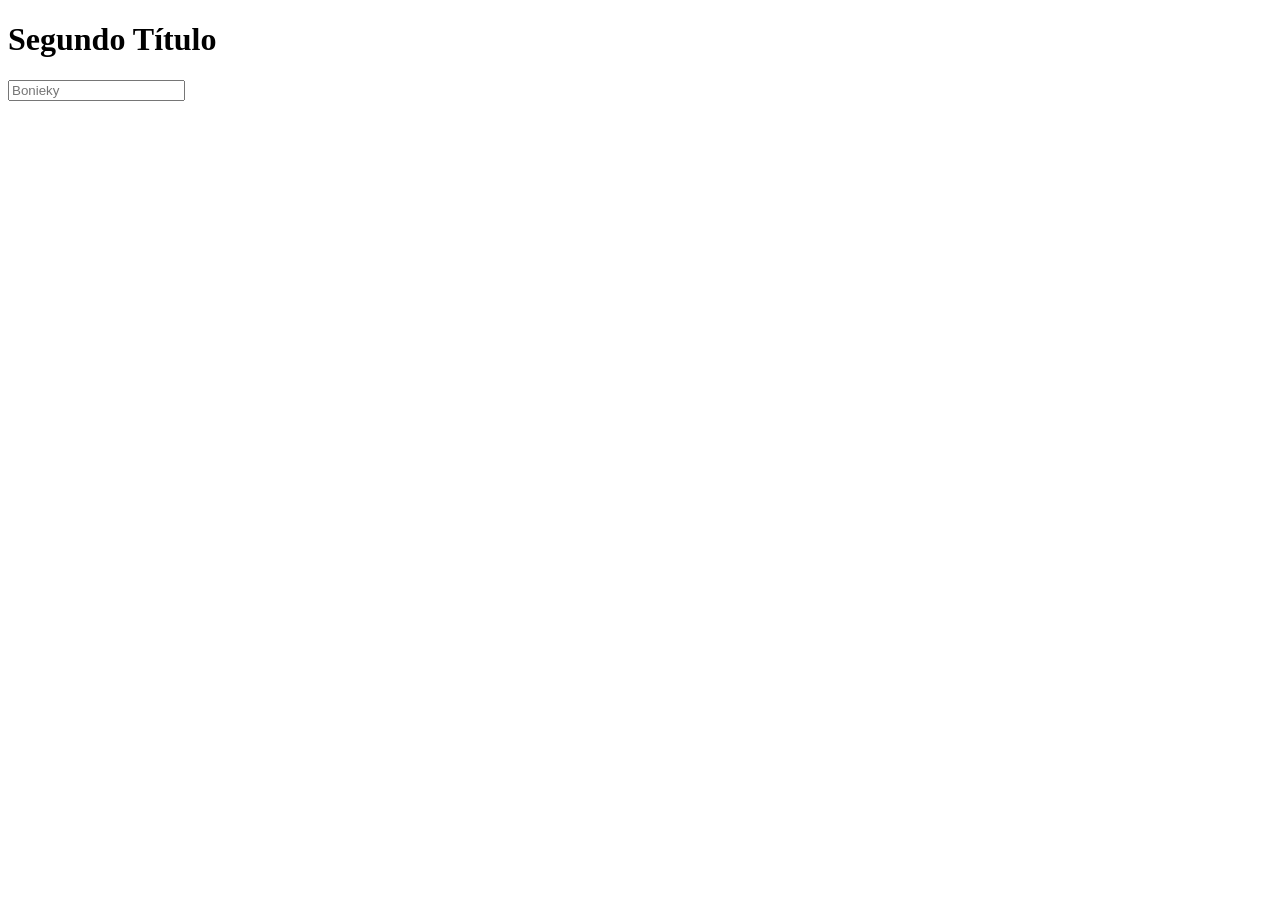
==== Modulo 02/Class 03 and 04 - getElementById InnerHtml Fuctions/index.html @ ac79a960 "Fourth and Fifith class JavaScript" ====
<!DOCTYPE html>
<html lang="en">
<head>
    <meta charset="UTF-8">
    <title>Title</title>

</head>
<body>
    <h1 id="titulo" >Seja Bem Vindo</h1>

    <input id="campo" type="text" name="usuario">

    <script src="script.js"></script>
</body>
</html>
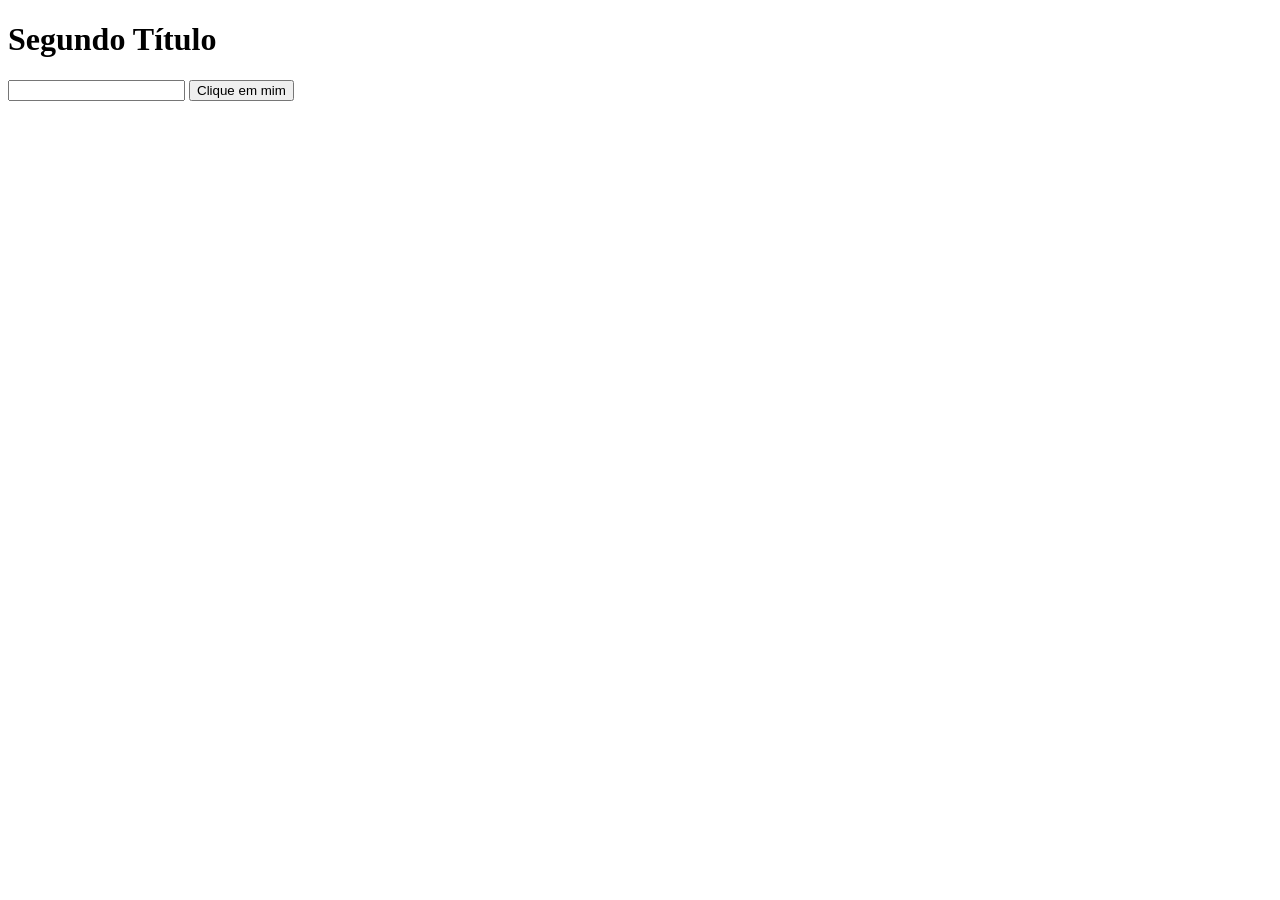
==== commit 1aa3a8a0: "New class functions, native functions java script" ====
--- a/Modulo 02/Class 03 and 04 - getElementById InnerHtml Fuctions/index.html
+++ b/Modulo 02/Class 03 and 04 - getElementById InnerHtml Fuctions/index.html
@@ -6,9 +6,13 @@
 
 </head>
 <body>
-    <h1 id="titulo" >Seja Bem Vindo</h1>
+    <h1 onmouseover="console.log('Passou o mouse')" onmouseout="console.log('Tirou o mouse')" id="titulo" >Seja Bem Vindo</h1>
 
-    <input id="campo" type="text" name="usuario">
+    <label>
+        <input type="text" name="usuario">
+    </label>
+
+    <button onClick="clicou(this)" >Clique em mim</button>
 
     <script src="script.js"></script>
 </body>
